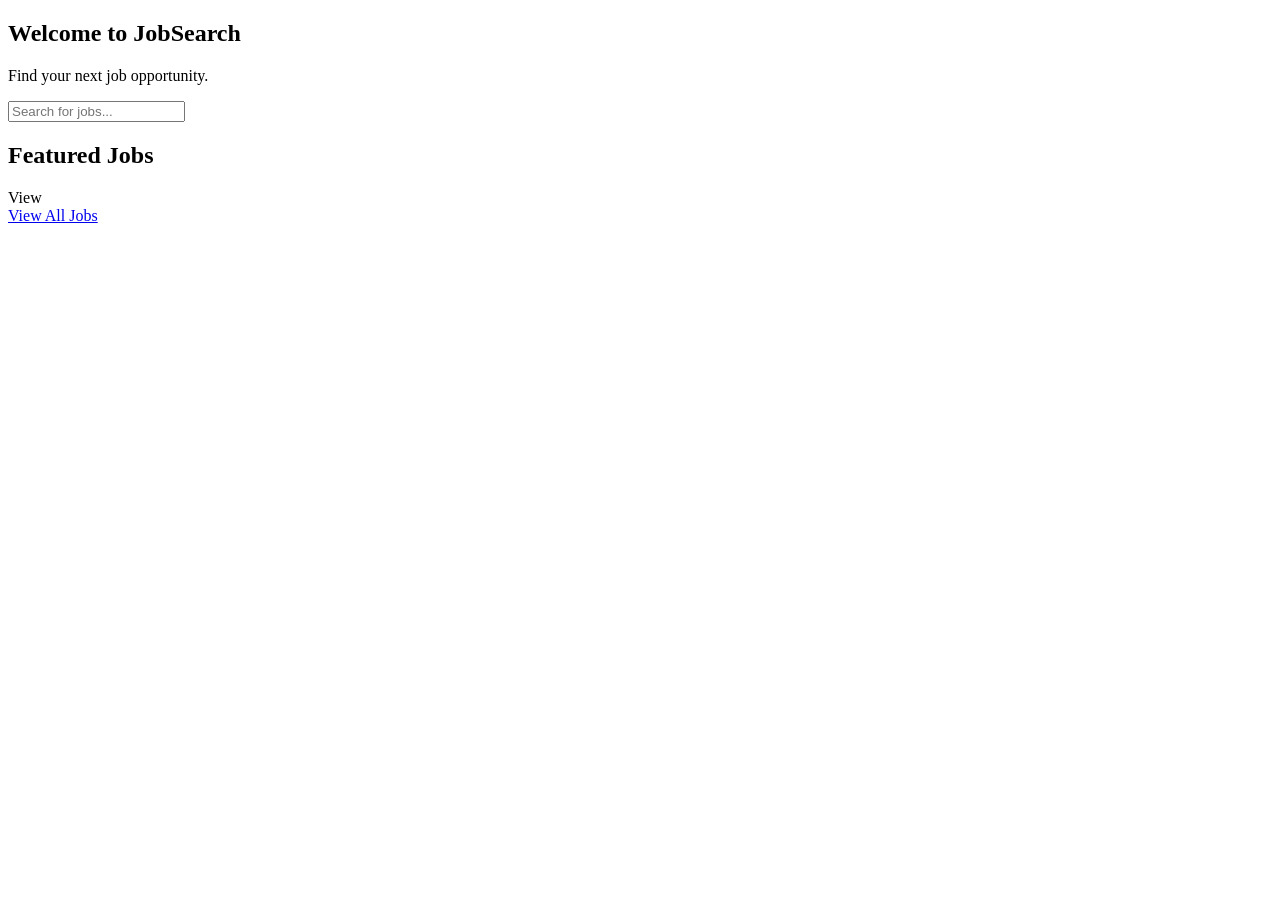
==== src/main/resources/templates/index.html @ f837dc60 "First commit" ====
<!DOCTYPE html>
<html lang="en" xmlns:th="http://www.thymeleaf.org" th:replace="layout :: layout(content=~{::div})">
<div>
    <section class="hero-section text-white py-10 text-center">
        <div class="container">
            <h1 class="text-3xl font-bold mb-4">Welcome to JobSearch</h1>
            <p class="text-lg mb-6">Find your next job opportunity.</p>
            <div class="row justify-content-center">
                <div class="col-md-6">
                    <input type="text" id="search" class="form-control" placeholder="Search for jobs...">
                    <div id="searchResult" class="mt-2 text-left text-dark bg-light p-2 rounded"></div>
                </div>
            </div>
            <script>
                $("#search").on("input", function() {
                    $("#searchResult").html($(this).val());
                });
            </script>
        </div>
    </section>
    <section class="py-8">
        <div class="container">
            <h2 class="text-2xl font-bold mb-4">Featured Jobs</h2>
            <div class="row">
                <div class="col-md-4 mb-4" th:each="job : ${jobs}">
                    <div class="card shadow-sm">
                        <div class="card-body">
                            <h3 class="card-title text-lg font-semibold" th:text="${job.title}"></h3>
                            <p class="card-text text-muted" th:text="${job.company}"></p>
                            <p class="card-text" th:text="${job.description.substring(0, 80) + '...'}"></p>
                            <a th:href="@{/jobs/{id}(id=${job.id})}" class="btn btn-primary btn-sm"><i class="fas fa-eye"></i> View</a>
                        </div>
                    </div>
                </div>
            </div>
            <div class="text-center mt-4">
                <a href="/jobs" class="btn btn-outline-primary">View All Jobs</a>
            </div>
        </div>
    </section>
</div>
</html>
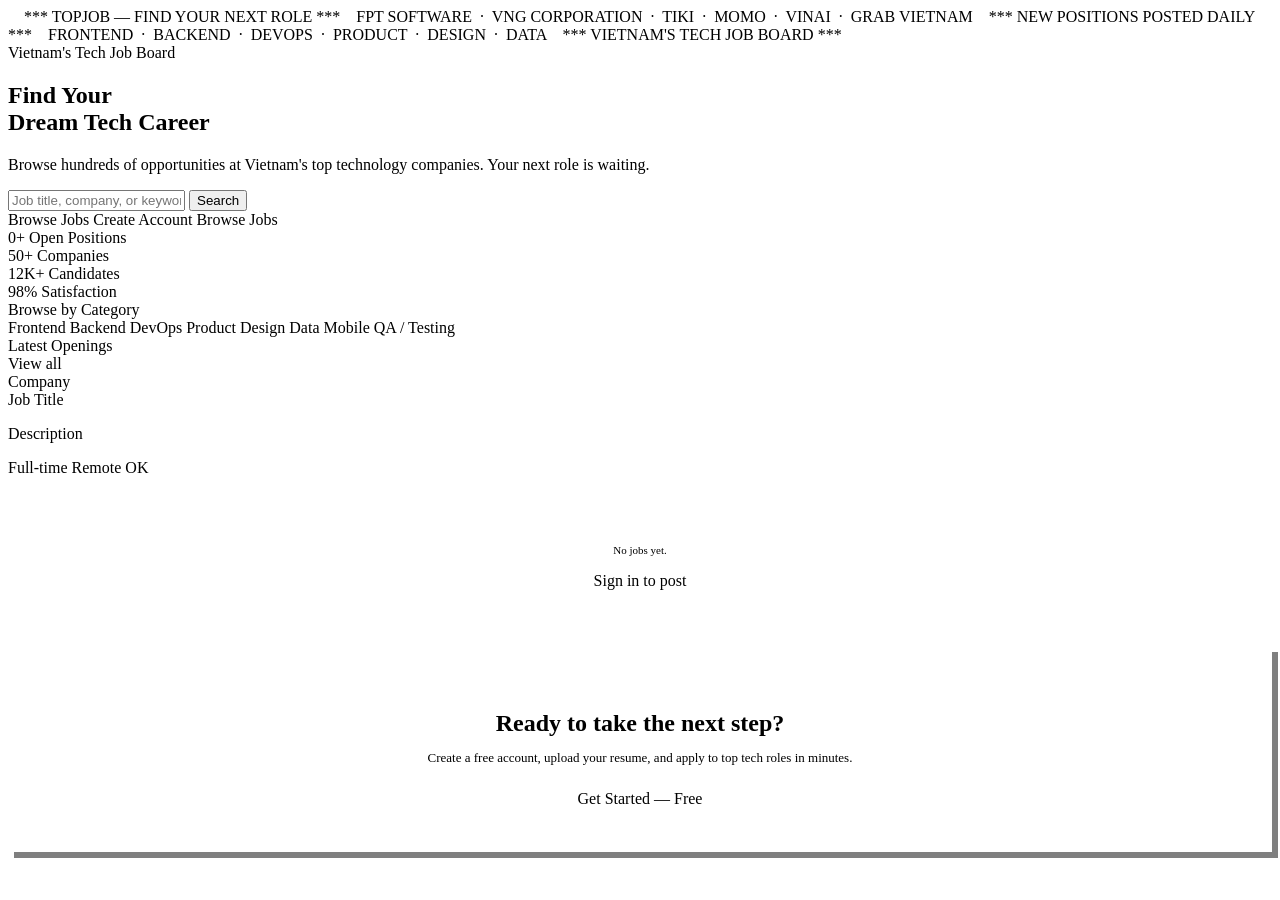
==== commit 18da8dde: "Add full vulnerable job board web app with Docker setup - Spring Boot 3 + MySQL 8 running in Docker " ====
--- a/src/main/resources/templates/index.html
+++ b/src/main/resources/templates/index.html
@@ -1,42 +1,131 @@
 <!DOCTYPE html>
-<html lang="en" xmlns:th="http://www.thymeleaf.org" th:replace="layout :: layout(content=~{::div})">
-<div>
-    <section class="hero-section text-white py-10 text-center">
-        <div class="container">
-            <h1 class="text-3xl font-bold mb-4">Welcome to JobSearch</h1>
-            <p class="text-lg mb-6">Find your next job opportunity.</p>
-            <div class="row justify-content-center">
-                <div class="col-md-6">
-                    <input type="text" id="search" class="form-control" placeholder="Search for jobs...">
-                    <div id="searchResult" class="mt-2 text-left text-dark bg-light p-2 rounded"></div>
-                </div>
-            </div>
-            <script>
-                $("#search").on("input", function() {
-                    $("#searchResult").html($(this).val());
-                });
-            </script>
-        </div>
-    </section>
-    <section class="py-8">
-        <div class="container">
-            <h2 class="text-2xl font-bold mb-4">Featured Jobs</h2>
-            <div class="row">
-                <div class="col-md-4 mb-4" th:each="job : ${jobs}">
-                    <div class="card shadow-sm">
-                        <div class="card-body">
-                            <h3 class="card-title text-lg font-semibold" th:text="${job.title}"></h3>
-                            <p class="card-text text-muted" th:text="${job.company}"></p>
-                            <p class="card-text" th:text="${job.description.substring(0, 80) + '...'}"></p>
-                            <a th:href="@{/jobs/{id}(id=${job.id})}" class="btn btn-primary btn-sm"><i class="fas fa-eye"></i> View</a>
-                        </div>
-                    </div>
-                </div>
-            </div>
-            <div class="text-center mt-4">
-                <a href="/jobs" class="btn btn-outline-primary">View All Jobs</a>
-            </div>
-        </div>
-    </section>
+<html xmlns:th="http://www.thymeleaf.org" lang="en">
+<head th:replace="~{layout :: head('Home')}"></head>
+<body>
+<nav th:replace="~{layout :: navbar}"></nav>
+
+<!-- Marquee -->
+<div class="marquee-bar">
+  <span class="marquee-inner">
+    &nbsp;&nbsp;&nbsp;
+    *** TOPJOB — FIND YOUR NEXT ROLE ***&nbsp;&nbsp;&nbsp;
+    FPT SOFTWARE &nbsp;·&nbsp; VNG CORPORATION &nbsp;·&nbsp; TIKI &nbsp;·&nbsp; MOMO &nbsp;·&nbsp; VINAI &nbsp;·&nbsp; GRAB VIETNAM
+    &nbsp;&nbsp;&nbsp;*** NEW POSITIONS POSTED DAILY ***&nbsp;&nbsp;&nbsp;
+    FRONTEND &nbsp;·&nbsp; BACKEND &nbsp;·&nbsp; DEVOPS &nbsp;·&nbsp; PRODUCT &nbsp;·&nbsp; DESIGN &nbsp;·&nbsp; DATA
+    &nbsp;&nbsp;&nbsp;*** VIETNAM'S TECH JOB BOARD ***&nbsp;&nbsp;&nbsp;
+  </span>
 </div>
-</html>+
+<!-- HERO -->
+<section class="hero fade-in">
+  <div class="hero-tag">Vietnam's Tech Job Board</div>
+  <h1>Find Your<br><span>Dream Tech Career</span></h1>
+  <p class="hero-sub">
+    Browse hundreds of opportunities at Vietnam's top technology companies.
+    Your next role is waiting.
+  </p>
+
+  <form class="hero-search" th:action="@{/jobs}" method="get">
+    <input type="text" name="q" placeholder="Job title, company, or keyword...">
+    <button type="submit">Search</button>
+  </form>
+
+  <div class="hero-actions">
+    <th:block th:if="${session.user == null}">
+      <a th:href="@{/jobs}"     class="btn btn-primary btn-lg">Browse Jobs</a>
+      <a th:href="@{/register}" class="btn btn-outline  btn-lg">Create Account</a>
+    </th:block>
+    <th:block th:if="${session.user != null}">
+      <a th:href="@{/jobs}" class="btn btn-primary btn-lg">Browse Jobs</a>
+    </th:block>
+  </div>
+</section>
+
+<div class="container">
+
+  <!-- STATS -->
+  <div class="stats-grid mb-40">
+    <div class="stat-card">
+      <span class="stat-num" th:text="${#lists.size(jobs)} + '+'">0+</span>
+      <span class="stat-lbl">Open Positions</span>
+    </div>
+    <div class="stat-card">
+      <span class="stat-num">50+</span>
+      <span class="stat-lbl">Companies</span>
+    </div>
+    <div class="stat-card">
+      <span class="stat-num">12K+</span>
+      <span class="stat-lbl">Candidates</span>
+    </div>
+    <div class="stat-card">
+      <span class="stat-num">98%</span>
+      <span class="stat-lbl">Satisfaction</span>
+    </div>
+  </div>
+
+  <!-- CATEGORIES -->
+  <div class="sec-head">
+    <span class="sec-title">Browse by Category</span>
+    <div class="sec-line"></div>
+  </div>
+  <div class="category-list mb-48">
+    <a th:href="@{/jobs}" class="category-chip">Frontend</a>
+    <a th:href="@{/jobs}" class="category-chip">Backend</a>
+    <a th:href="@{/jobs}" class="category-chip">DevOps</a>
+    <a th:href="@{/jobs}" class="category-chip">Product</a>
+    <a th:href="@{/jobs}" class="category-chip">Design</a>
+    <a th:href="@{/jobs}" class="category-chip">Data</a>
+    <a th:href="@{/jobs}" class="category-chip">Mobile</a>
+    <a th:href="@{/jobs}" class="category-chip">QA / Testing</a>
+  </div>
+
+  <!-- FEATURED JOBS -->
+  <div class="sec-head">
+    <span class="sec-title">Latest Openings</span>
+    <div class="sec-line"></div>
+    <a th:href="@{/jobs}" class="btn btn-sm btn-outline">View all</a>
+  </div>
+
+  <div class="g3 mb-40">
+    <a th:each="job : ${jobs}"
+       th:href="@{/jobs/{id}(id=${job.id})}"
+       class="job-card fade-in">
+      <div>
+        <div class="job-company" th:text="${job.company}">Company</div>
+        <div class="job-title"   th:text="${job.title}">Job Title</div>
+      </div>
+      <p class="job-desc"
+         th:text="${#strings.length(job.description) > 90 ?
+                    #strings.substring(job.description, 0, 90) + '...' :
+                    job.description}">
+        Description
+      </p>
+      <div class="job-card-foot">
+        <span class="badge b-acc">Full-time</span>
+        <span class="badge b-green">Remote OK</span>
+      </div>
+    </a>
+
+    <div th:if="${#lists.isEmpty(jobs)}"
+         style="grid-column:1/-1;text-align:center;padding:56px;color:var(--muted)">
+      <p style="font-family:var(--px);font-size:11px;margin-bottom:16px">No jobs yet.</p>
+      <a th:href="@{/login}" class="btn btn-outline btn-sm">Sign in to post</a>
+    </div>
+  </div>
+
+  <!-- CTA -->
+  <div class="card mb-40"
+       style="text-align:center;padding:44px;border-color:rgba(245,166,35,.25);box-shadow:6px 6px 0 rgba(0,0,0,.5)">
+    <h2 style="margin-bottom:12px;color:var(--text)">Ready to take the next step?</h2>
+    <p style="color:var(--muted);margin-bottom:24px;font-size:13px">
+      Create a free account, upload your resume, and apply to top tech roles in minutes.
+    </p>
+    <a th:href="@{/register}" class="btn btn-primary btn-lg">Get Started — Free</a>
+  </div>
+
+</div>
+
+<footer th:replace="~{layout :: footer}"></footer>
+<script th:src="@{/js/main.js}"></script>
+</body>
+</html>
